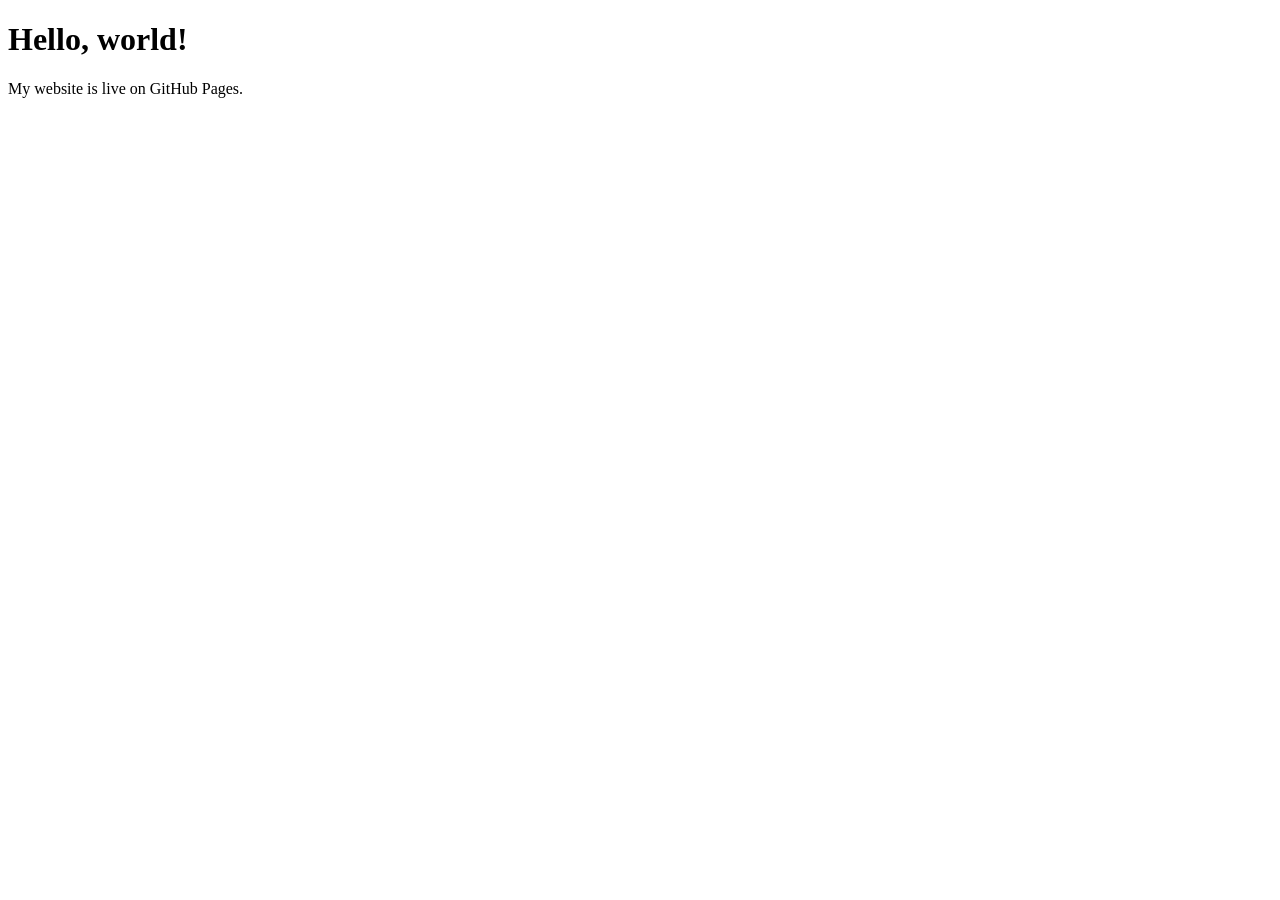
==== index.html @ a7899f7f "index.html" ====
<!doctype html>
<html lang="en">
  <head>
    <meta charset="utf-8" />
    <meta name="viewport" content="width=device-width, initial-scale=1" />
    <title>My website</title>
  </head>
  <body>
    <h1>Hello, world!</h1>
    <p>My website is live on GitHub Pages.</p>
  </body>
</html>
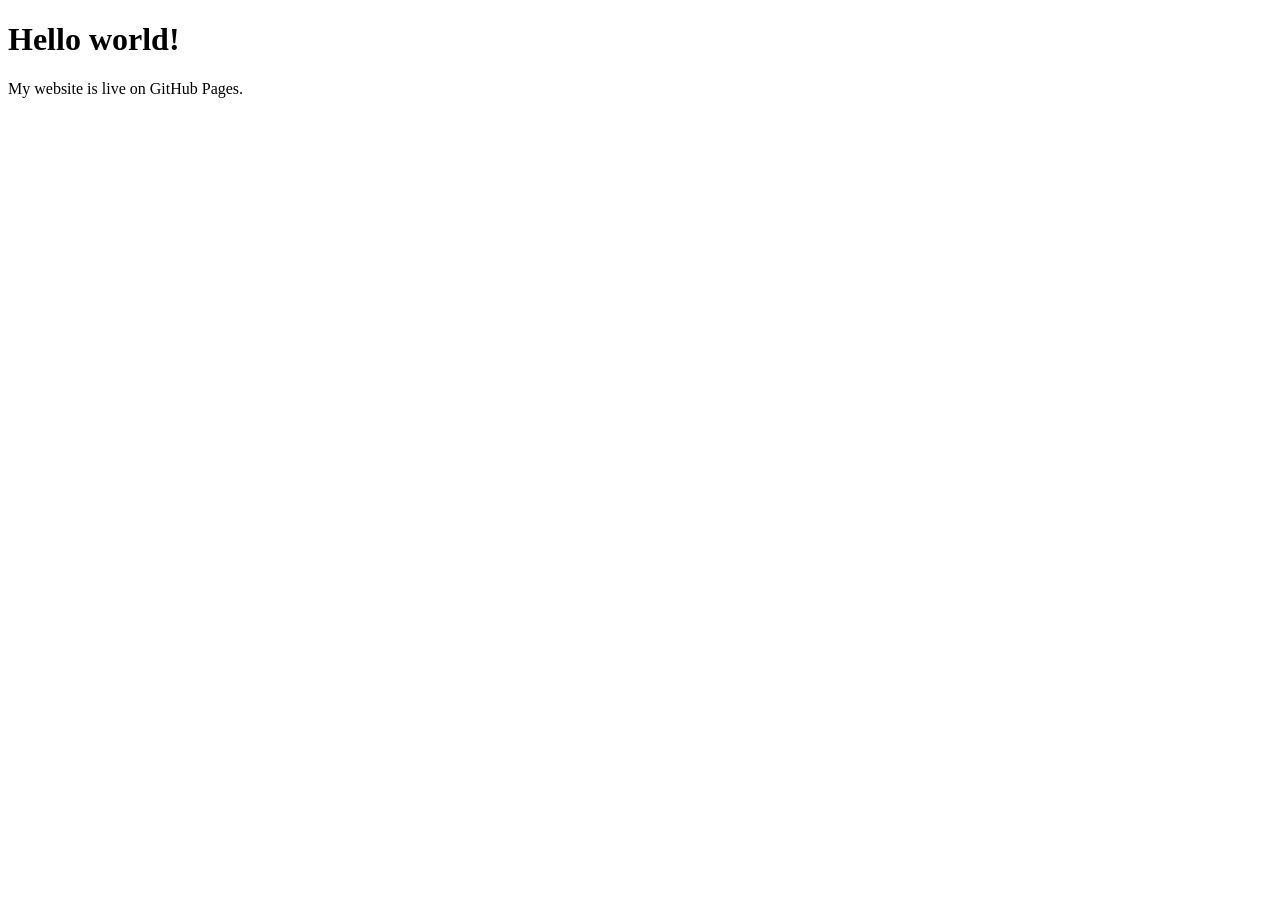
==== commit 2dcd7ade: "zmiana" ====
--- a/index.html
+++ b/index.html
@@ -6,7 +6,8 @@
     <title>My website</title>
   </head>
   <body>
-    <h1>Hello, world!</h1>
+    <h1>Hello world!</h1>
+
     <p>My website is live on GitHub Pages.</p>
   </body>
 </html>
